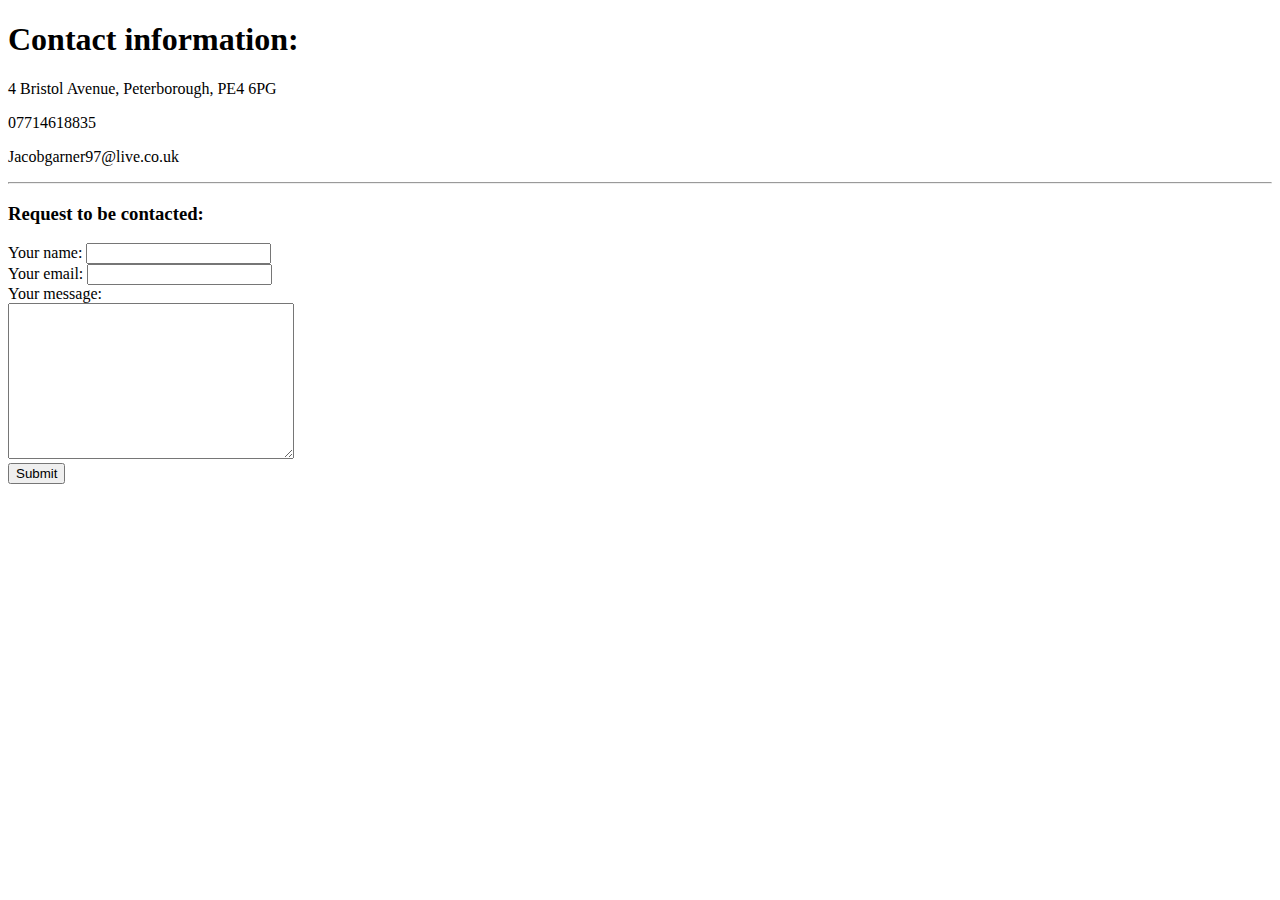
==== Contactme.html @ 1debf137 "Add files via upload" ====
<!DOCTYPE html>
<html lang="en" dir="ltr">
  <head>
    <meta charset="utf-8">
    <title>Contact me</title>
  </head>
  <body>
  <h1>Contact information:</h1>
  <p>4 Bristol Avenue, Peterborough, PE4 6PG</p>
  <p>07714618835</p>
  <p>Jacobgarner97@live.co.uk</p>
  </body>
  <hr>
  <h3>Request to be contacted:</h3>
  <form action="emailto:Jacobgarner97@live.co.uk" method="post" enctype="text/plain">
    <label>Your name:</label>
    <input type="text" name="Your name:" value=""><br>
    <label>Your email:</label>
    <input type="email" name="Your email:" value=""><br>

    <label>Your message:</label><br>
    <textarea name="Your message" rows="10" cols="33"></textarea><br>
    <input type="submit" name="Submit">

  </form>
</html>
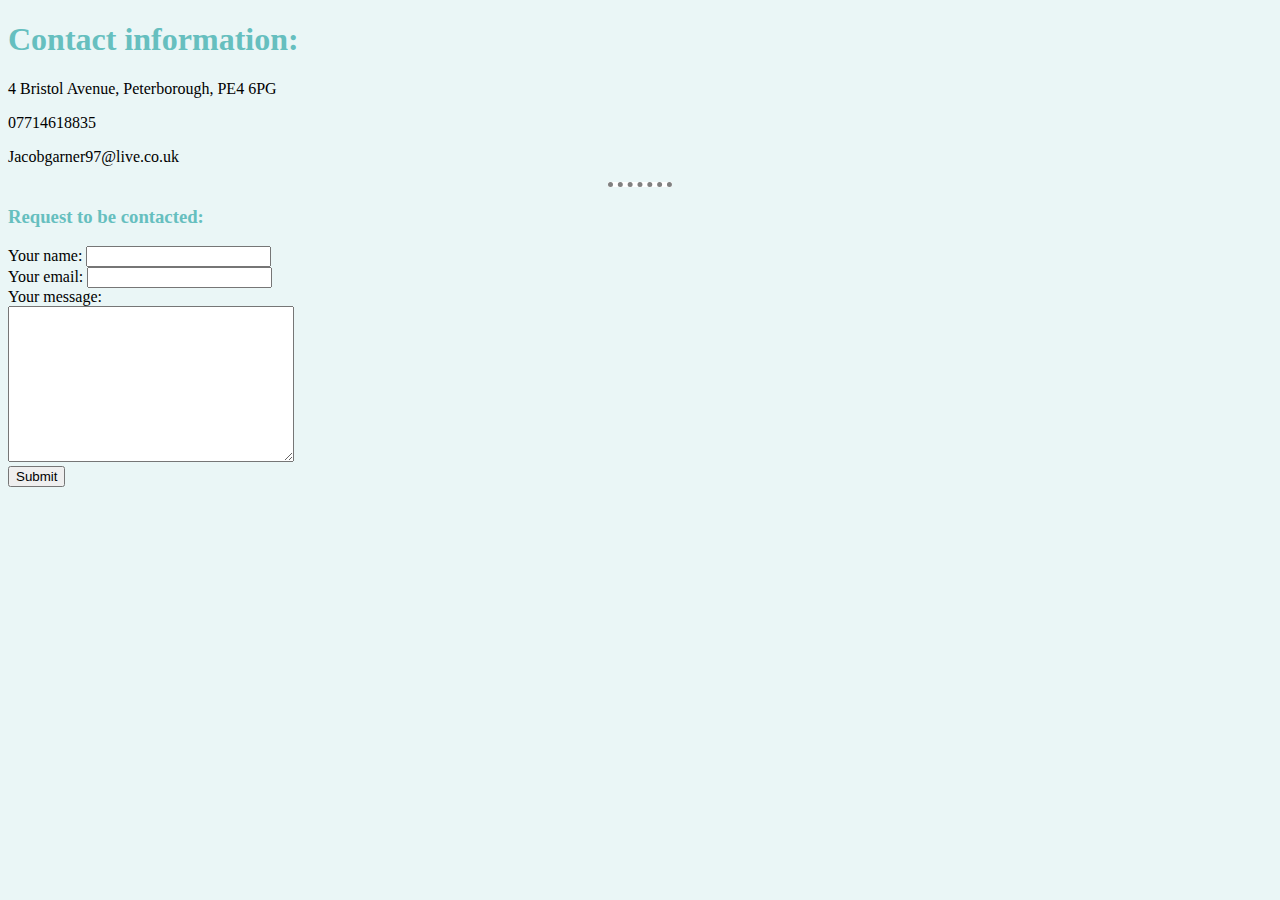
==== commit e85a405c: "Update Contactme.html" ====
--- a/Contactme.html
+++ b/Contactme.html
@@ -3,6 +3,7 @@
   <head>
     <meta charset="utf-8">
     <title>Contact me</title>
+    <link rel="stylesheet" href="css/styles.css">
   </head>
   <body>
   <h1>Contact information:</h1>
@@ -12,7 +13,7 @@
   </body>
   <hr>
   <h3>Request to be contacted:</h3>
-  <form action="emailto:Jacobgarner97@live.co.uk" method="post" enctype="text/plain">
+  <form action="mailto:Jacobgarner97@live.co.uk" method="post" enctype="text/plain">
     <label>Your name:</label>
     <input type="text" name="Your name:" value=""><br>
     <label>Your email:</label>
--- a/css/styles.css
+++ b/css/styles.css
@@ -0,0 +1,12 @@
+
+  body {
+
+    background-color: #EAF6F6
+  }
+
+  hr{background-color: white;border-style: dotted none none;border-width: 5px;
+    border-color: grey
+
+    ;width: 5%}
+h1{color: #66BFBF}
+h3{color: #66BFBF}
